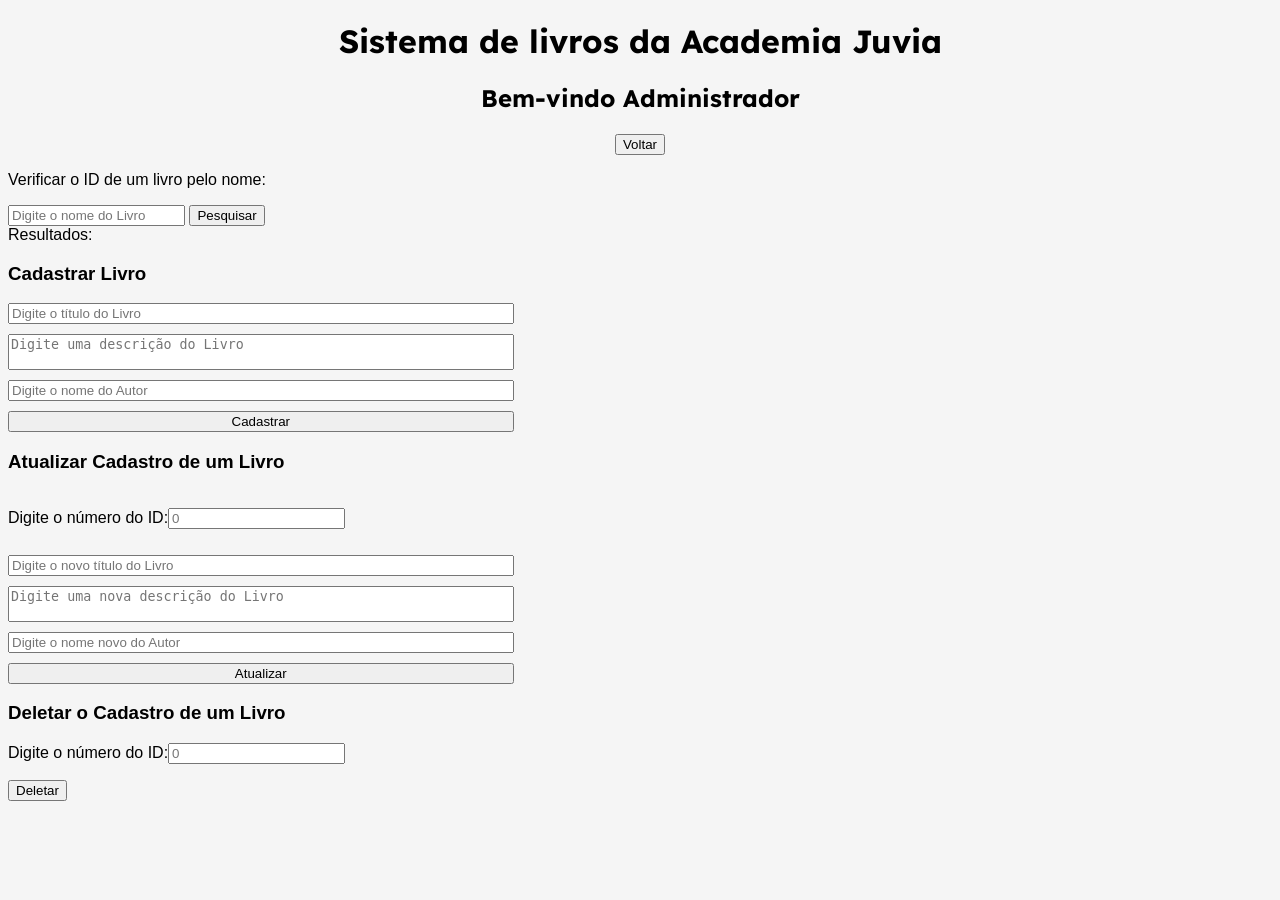
==== wwwroot/admin.html @ cf19898d "Divisão dos comandos em diferentes páginas, melhoria da Interface" ====
<!DOCTYPE html>
<html lang="pt-br">
<head>
    <meta charset="UTF-8">
    <title>Biblioteca Juvia</title>
    <link rel="stylesheet" href="style.css">
    <link rel="preconnect" href="https://fonts.googleapis.com">
    <link rel="preconnect" href="https://fonts.gstatic.com" crossorigin>
    <link href="https://fonts.googleapis.com/css2?family=Bebas+Neue&family=Lexend:wght@100..900&family=Poppins:ital,wght@0,100;0,200;0,300;0,400;0,500;0,600;0,700;0,800;0,900;1,100;1,200;1,300;1,400;1,500;1,600;1,700;1,800;1,900&family=Roboto:ital,wght@0,100..900;1,100..900&display=swap" rel="stylesheet">
    <script src="script.js" defer></script>
</head>
<body>
    <div class="title">
        <h1>Sistema de livros da Academia Juvia</h1>
        <h2>Bem-vindo Administrador</h2>
        <a href="index.html"><button>Voltar</button></a>
    </div>
    <section id="pesquisarID">
        <form onsubmit="buscarID(event)">
            <div id="livroId">
                <div>
                    <p>Verificar o ID de um livro pelo nome:</p>
                    <input type="text" id="idName" placeholder="Digite o nome do Livro" required>
                    <button type="submit">Pesquisar</button>
                </div>
                <div>Resultados:
                <div id="resultadoId" style="display:grid; grid-template-columns: repeat(3, 1fr); gap: 10px;"></div>
                </div>
            </div>
        </form>
    </section>

    <section id="cadastrar">
        <div>
            <h3>Cadastrar Livro</h3>
            <form onsubmit="cadastrar(event)">
                <div class="cadastro">
                <input id="title" type="text" placeholder="Digite o título do Livro" required>
                <textarea id="desc" placeholder="Digite uma descrição do Livro" required style="resize: none;"></textarea>
                <input id="nomeAutor" type="text" placeholder="Digite o nome do Autor" required>
                <button type="submit">Cadastrar</button>
                </div>
            </form>
        </div>
    </section>

    <section id="atualizar">
        <div>
            <h3>Atualizar Cadastro de um Livro</h3>
            <form onsubmit="atualizar(event)">
                <div class="cadastro">
                <p>Digite o número do ID:<input id="idOld" type="number" placeholder="0" required onchange="checkID(this)"></p>   
                <input id="titleNew" type="text" placeholder="Digite o novo título do Livro" required>
                <textarea id="descNew" placeholder="Digite uma nova descrição do Livro" required style="resize: none;"></textarea>
                <input id="nomeAutorNew" type="text" placeholder="Digite o nome novo do Autor" required>
                <button type="submit">Atualizar</button>
                </div>
            </form>
        </div>
    </section>

    <section id="deletar">
        <div>
            <h3>Deletar o Cadastro de um Livro</h3>
            <form onsubmit="deletar(event)">
            <div id="livroDel">
                <div>
                    <p>Digite o número do ID:<input id="idDel" type="number" placeholder="0" required onchange="confirmID(this)"></p>   
                     <div id="demDel" style="display:grid; grid-template-columns: repeat(3, 1fr); gap: 10px;"></div>
                    <button type="submit">Deletar</button>
                </div>
            </div>
        </form>
        </div>
    </section>


</body>
</html>
---- wwwroot/style.css ----
.title {
    font-family: "Lexend", sans-serif;
    font-optical-sizing: auto;
    text-align: center;
    align-items: center;
    width: 100%;
    max-width: 1200px;
    margin: 0 auto;
    padding: 0 auto;
}

.inicial {
    display:grid;
    justify-content: center; 
    align-items: center;     
    height: 100vh;
}

.menu {
    display: grid;
    justify-items: center;
    top: 50%;
    left: 50%;
    padding: 2%;
    font-size:large;
    margin: 0px;
}

.menu .button {
    font-family: Verdana, Geneva, Tahoma, sans-serif !important; 
    background-color: #e5625c;
    border: none;
    cursor: pointer;
    color: white;
    padding: 15px 15px;
    font-size: 16px;
    text-decoration: none;
    display: inline-block;
    margin: 0px 5px;
    border-radius: 15px;
}

.menu .button:hover{
    background-color: #f9bf76;
}

.card {
    box-shadow: 0 4px 8px 0 rgba(0, 0, 4, 0.2);
    background-color: white;
    text-decoration: none;
    color: black;
    cursor: pointer;
    padding: 1%;
    transition: 0.5s;
    border-radius: 10px;
}

.card:hover{
    box-shadow: 0 4px 20px 10px #f9bf76;
}

.livroCard {
    box-shadow: 0 0px 8px 0 #615375c4;
    background-color: white;
    text-decoration: none;
    color: black;
    padding: 3%;
    transition: 0.5s;
    border-radius: 10px;
    border-left: 5px solid #d1313d;
    transition: 0.5s;
    animation-name: livroTran;
    animation-duration: 1s;
}

.livroCard:hover{
    transform: translateY(-5px)
}

@keyframes livroTran {
  from {opacity: 0; transform: translateY(5px);}
  to {opacity: 100;}
}

.returnB{
    position: fixed;
    top: 5%;
    left: 2%;
    font-family: Verdana, Geneva, Tahoma, sans-serif !important; 
    font-size: 30px;
    background-color: #f9bf76;
    text-align: center;
    box-shadow: 0 4px 8px 0 rgba(0, 0, 4, 0.2);
    border: none;
    border-radius: 5px;
    cursor: pointer;
    padding: 5px;
    transition: 0.8s;
}

.returnB:hover{
    background-color: #e5625c;
    box-shadow: 0 4px 8px 10 rgba(0, 0, 4, 0.2);
}

.pesquisa{
    display: flex;
    justify-content: center;
    align-items: stretch;
    margin: 25px;
    
    font-family: Verdana, Geneva, Tahoma, sans-serif !important; 
    font-size: 15px;
}

.pesquisa > p {
    margin-right: 5px;
}

.pesquisa .dropdown:focus-within, .barra:focus-within, .button:focus-within{
    box-shadow: 0 4px 8px 0 rgba(0, 0, 4, 0.2);
}


.pesquisa .dropdown{
    font-family: Verdana, Geneva, Tahoma, sans-serif !important; 
    font-size: 15px;
    border: none;
    border-top-left-radius: 5px;
    border-bottom-left-radius: 5px;
    background: #8eb2c56c;
    padding: 2px;
}

.pesquisa .barra{
    font-family: Verdana, Geneva, Tahoma, sans-serif !important; 
    font-size: 15px;
    border: none;
    background: #8eb2c53d;
    width: 60%;
}

.pesquisa .button{
    font-family: Verdana, Geneva, Tahoma, sans-serif !important; 
    font-size: 15px;
    background-color: #f9bf76;
    border: none;
    border-top-right-radius: 5px;
    border-bottom-right-radius: 5px;
    cursor: pointer;
    padding: 5px;
}

.searchForm{
    display: grid;
    position: relative;  
    height: 100vh;  
}

.form{
    position: absolute;
    top: 50%;
    left: 50%;
    transform: translate(-50%, -50%);
    width: 98%;
    height: 98%;
    border-radius: 10px;
    background-color: white;
    box-shadow: 0 4px 8px 0 rgba(0, 0, 4, 0.2);
}

body{
    font-family: Verdana, Geneva, Tahoma, sans-serif;    
    background-color: whitesmoke;
}

.cadastro{
    display:flex;
    flex-direction: column;
    justify-items: left;
    width: 40%;
    gap: 10px;
}
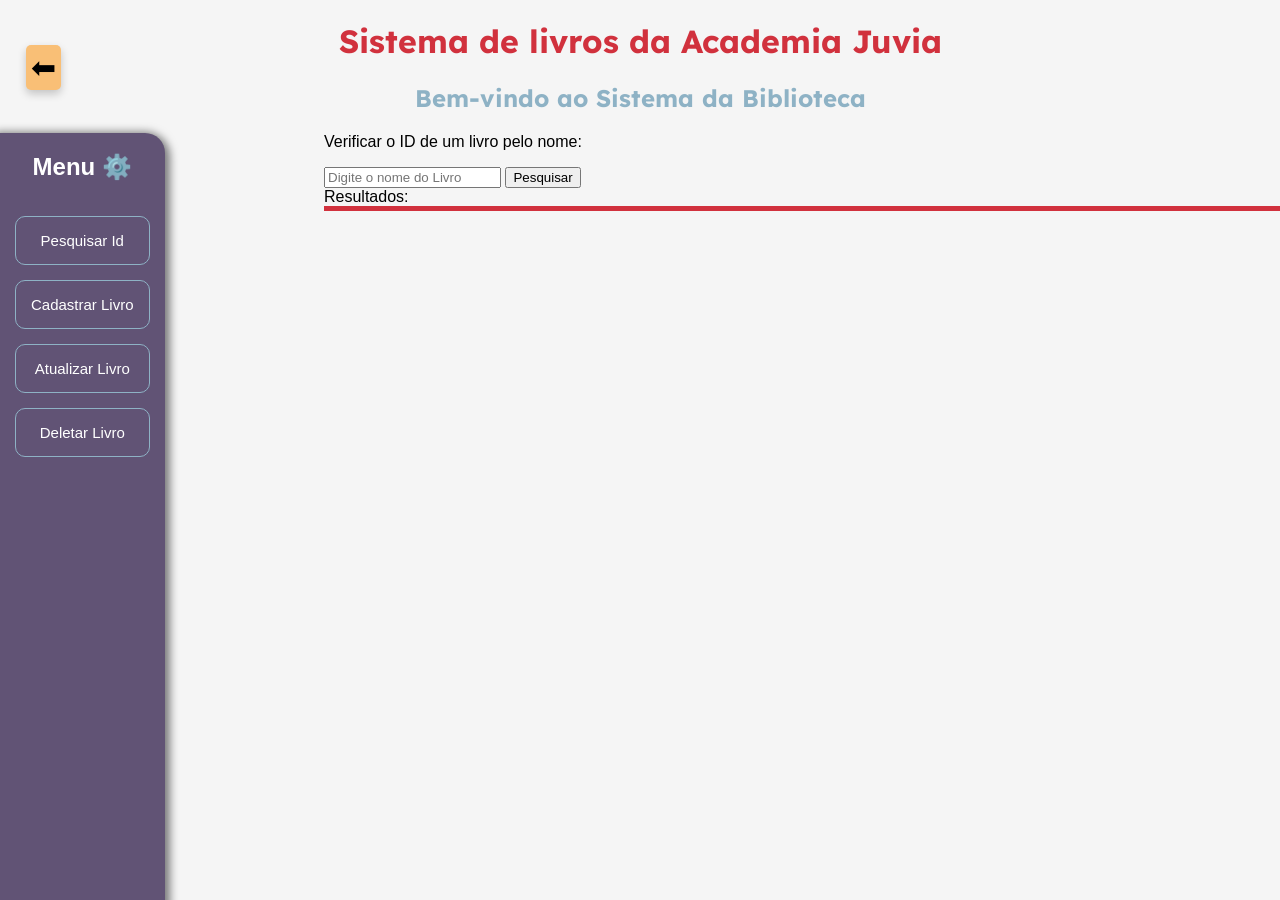
==== commit b02cd6f4: "Correção de bugs da interface pública. Incício da interface de administrador" ====
--- a/wwwroot/admin.html
+++ b/wwwroot/admin.html
@@ -7,30 +7,41 @@
     <link rel="preconnect" href="https://fonts.googleapis.com">
     <link rel="preconnect" href="https://fonts.gstatic.com" crossorigin>
     <link href="https://fonts.googleapis.com/css2?family=Bebas+Neue&family=Lexend:wght@100..900&family=Poppins:ital,wght@0,100;0,200;0,300;0,400;0,500;0,600;0,700;0,800;0,900;1,100;1,200;1,300;1,400;1,500;1,600;1,700;1,800;1,900&family=Roboto:ital,wght@0,100..900;1,100..900&display=swap" rel="stylesheet">
-    <script src="script.js" defer></script>
+    <script src="admin.js" defer></script>
 </head>
 <body>
     <div class="title">
-        <h1>Sistema de livros da Academia Juvia</h1>
-        <h2>Bem-vindo Administrador</h2>
-        <a href="index.html"><button>Voltar</button></a>
+        <h1  style="color: #d1313d;">Sistema de livros da Academia Juvia</h1>
+        <h2 style="color: #8eb2c5;">Bem-vindo ao Sistema da Biblioteca</h2>
+        <a href="index.html"><button class="returnB">⬅</button></a>
     </div>
-    <section id="pesquisarID">
+
+    <section class="menuLateral">
+        <h2>Menu ⚙️</h2>
+        <ul>
+            <a id="idButton" onclick="showID()"><li>Pesquisar Id</li></a>
+            <a id="cadButton" onclick="showCad()"><li>Cadastrar Livro</li></a>
+            <a id="attButton" onclick="showAtt()"><li>Atualizar Livro</li></a>
+            <a id="delButton" onclick="showDel()"><li>Deletar Livro</li></a>
+        </ul>
+    </section>
+
+    <section class="pesquisarID" id="pesquisarID">
         <form onsubmit="buscarID(event)">
             <div id="livroId">
-                <div>
+                <div class="searchId">
                     <p>Verificar o ID de um livro pelo nome:</p>
                     <input type="text" id="idName" placeholder="Digite o nome do Livro" required>
                     <button type="submit">Pesquisar</button>
                 </div>
                 <div>Resultados:
-                <div id="resultadoId" style="display:grid; grid-template-columns: repeat(3, 1fr); gap: 10px;"></div>
+                 <div id="resultadoId" style="border-top: 5px solid #d1313d; display:grid; grid-template-columns: repeat(3, 1fr); gap: 10px; padding: 10px;"></div>
                 </div>
             </div>
         </form>
     </section>
 
-    <section id="cadastrar">
+    <section class="menuCadastro" id="cadastrar">
         <div>
             <h3>Cadastrar Livro</h3>
             <form onsubmit="cadastrar(event)">
@@ -44,7 +55,7 @@
         </div>
     </section>
 
-    <section id="atualizar">
+    <section class="menuAtualiza" id="atualizar">
         <div>
             <h3>Atualizar Cadastro de um Livro</h3>
             <form onsubmit="atualizar(event)">
@@ -59,7 +70,7 @@
         </div>
     </section>
 
-    <section id="deletar">
+    <section class="menuDel" id="deletar">
         <div>
             <h3>Deletar o Cadastro de um Livro</h3>
             <form onsubmit="deletar(event)">
--- a/wwwroot/style.css
+++ b/wwwroot/style.css
@@ -70,7 +70,7 @@
     border-left: 5px solid #d1313d;
     transition: 0.5s;
     animation-name: livroTran;
-    animation-duration: 1s;
+    animation-duration: 0.5s;
 }
 
 .livroCard:hover{
@@ -83,7 +83,7 @@
 }
 
 .returnB{
-    position: fixed;
+    position: absolute;
     top: 5%;
     left: 2%;
     font-family: Verdana, Geneva, Tahoma, sans-serif !important; 
@@ -152,18 +152,18 @@
 }
 
 .searchForm{
-    display: grid;
-    position: relative;  
-    height: 100vh;  
+    position: relative;
+    min-height: 100vh;  
+    display: flex;
+    justify-content: center;
 }
 
 .form{
-    position: absolute;
-    top: 50%;
-    left: 50%;
-    transform: translate(-50%, -50%);
+    position:relative;
+    bottom: 0;
     width: 98%;
-    height: 98%;
+    height: auto;
+    min-height: 92%;
     border-radius: 10px;
     background-color: white;
     box-shadow: 0 4px 8px 0 rgba(0, 0, 4, 0.2);
@@ -172,6 +172,68 @@
 body{
     font-family: Verdana, Geneva, Tahoma, sans-serif;    
     background-color: whitesmoke;
+}
+
+.pesquisarID, .menuCadastro, .menuAtualiza, .menuDel {
+    display: none;
+    transition: 0.8s;
+}
+
+.menuLateral{
+    box-shadow: 0 4px 8px 5px rgba(0, 0, 4, 0.5);
+    position: fixed;
+    text-align: center;
+    height: 100vh;
+    left: 0;
+    background-color: #615375;
+    color: white;
+    padding: 0;
+    margin: 0;
+    border-top-right-radius: 20px;
+    transition: 0.5s;
+    z-index: 99;
+}
+
+.menuLateral > ul {
+    position: relative;
+    display: flex;
+    flex-direction: column;
+    justify-content: center;   
+    list-style: none;
+    gap: 15px;
+    margin: 0;
+    padding: 15px;
+}
+
+.menuLateral > ul > a > li {
+    font-size: 15px;
+    text-align: center;
+    padding: 15px;
+    border: 0.5px solid #8eb2c5;
+    border-radius: 10px;
+    cursor: pointer;
+    transition: 0.5s;
+}
+
+.menuLateral > ul > a > li:hover {
+    transform: scale(1.05);
+    background-color: #8eb2c5;
+}
+
+.active{
+    border-radius: 10px;
+    background-color: #8eb2c5;
+}
+
+.menuLateral > ul > a{
+    text-decoration: none;
+}
+
+.pesquisarID {
+    display: inline;
+    position: relative;
+    left: 25%;
+    width: 50vw;
 }
 
 .cadastro{
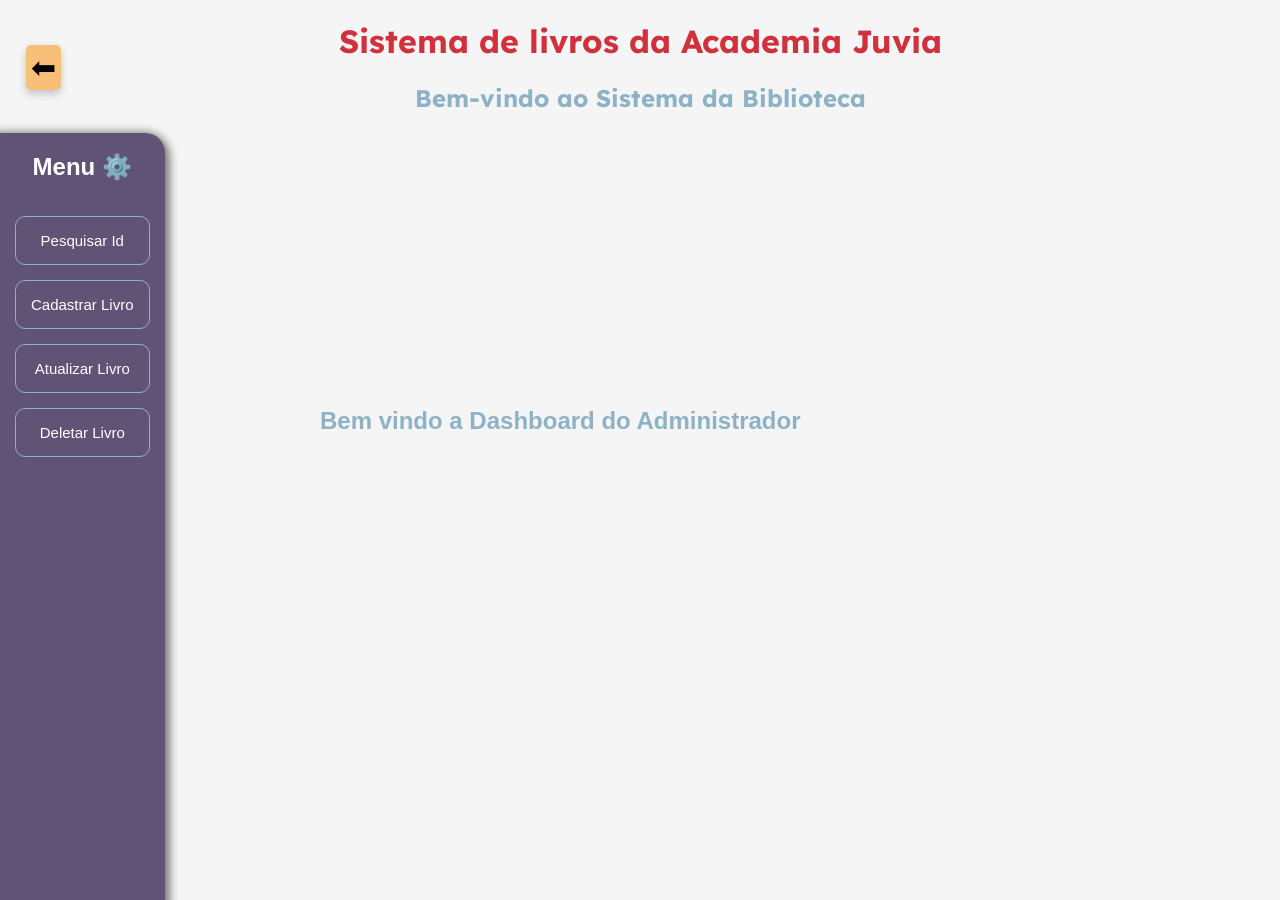
==== commit 125e4d73: "Finalização da Interface base, início da criação de um sistema de login" ====
--- a/wwwroot/admin.html
+++ b/wwwroot/admin.html
@@ -9,7 +9,7 @@
     <link href="https://fonts.googleapis.com/css2?family=Bebas+Neue&family=Lexend:wght@100..900&family=Poppins:ital,wght@0,100;0,200;0,300;0,400;0,500;0,600;0,700;0,800;0,900;1,100;1,200;1,300;1,400;1,500;1,600;1,700;1,800;1,900&family=Roboto:ital,wght@0,100..900;1,100..900&display=swap" rel="stylesheet">
     <script src="admin.js" defer></script>
 </head>
-<body>
+<body onload="hide()">
     <div class="title">
         <h1  style="color: #d1313d;">Sistema de livros da Academia Juvia</h1>
         <h2 style="color: #8eb2c5;">Bem-vindo ao Sistema da Biblioteca</h2>
@@ -26,16 +26,20 @@
         </ul>
     </section>
 
+    <section id="mensagem" class="msgFundo">
+        <h1>Bem vindo a Dashboard do Administrador</h1>
+    </section>
+
     <section class="pesquisarID" id="pesquisarID">
         <form onsubmit="buscarID(event)">
             <div id="livroId">
                 <div class="searchId">
                     <p>Verificar o ID de um livro pelo nome:</p>
-                    <input type="text" id="idName" placeholder="Digite o nome do Livro" required>
-                    <button type="submit">Pesquisar</button>
+                    <input class="barra" type="text" id="idName" placeholder="Digite o nome do Livro" required>
+                    <button class="button" type="submit">Pesquisar</button>
                 </div>
-                <div>Resultados:
-                 <div id="resultadoId" style="border-top: 5px solid #d1313d; display:grid; grid-template-columns: repeat(3, 1fr); gap: 10px; padding: 10px;"></div>
+                <div>
+                 <div id="resultadoId" style="border-top: 5px solid #d1313d; display:grid; grid-template-columns: repeat(3, 1fr); gap: 10px; padding: 10px; width: 80vw;"></div>
                 </div>
             </div>
         </form>
@@ -43,45 +47,43 @@
 
     <section class="menuCadastro" id="cadastrar">
         <div>
-            <h3>Cadastrar Livro</h3>
+            <h2 style="color: #8eb2c5;">Cadastrar Livro</h2>
             <form onsubmit="cadastrar(event)">
                 <div class="cadastro">
-                <input id="title" type="text" placeholder="Digite o título do Livro" required>
-                <textarea id="desc" placeholder="Digite uma descrição do Livro" required style="resize: none;"></textarea>
-                <input id="nomeAutor" type="text" placeholder="Digite o nome do Autor" required>
-                <button type="submit">Cadastrar</button>
+                    <input id="title" type="text" placeholder="Digite o título do Livro" required>
+                    <textarea id="desc" placeholder="Digite uma descrição do Livro" required style="resize: none;"></textarea>
+                    <input id="nomeAutor" type="text" placeholder="Digite o nome do Autor" required>
                 </div>
+                <button class="button" type="submit">Cadastrar</button>
             </form>
         </div>
     </section>
 
     <section class="menuAtualiza" id="atualizar">
         <div>
-            <h3>Atualizar Cadastro de um Livro</h3>
+            <h2 style="color: #8eb2c5;">Atualizar Cadastro de um Livro</h2>
             <form onsubmit="atualizar(event)">
                 <div class="cadastro">
-                <p>Digite o número do ID:<input id="idOld" type="number" placeholder="0" required onchange="checkID(this)"></p>   
-                <input id="titleNew" type="text" placeholder="Digite o novo título do Livro" required>
-                <textarea id="descNew" placeholder="Digite uma nova descrição do Livro" required style="resize: none;"></textarea>
-                <input id="nomeAutorNew" type="text" placeholder="Digite o nome novo do Autor" required>
-                <button type="submit">Atualizar</button>
+                    <p class="attId" style="text-align: left; color: #547a8f;">Digite o número do ID: <input id="idOld" type="number" placeholder="0" required onchange="checkID(this)"></p>   
+                    <input id="titleNew" type="text" placeholder="Digite o novo título do Livro" required>
+                    <textarea id="descNew" placeholder="Digite uma nova descrição do Livro" required style="resize: none;"></textarea>
+                    <input id="nomeAutorNew" type="text" placeholder="Digite o nome novo do Autor" required>
                 </div>
+                <button class="button" type="submit">Atualizar</button>
             </form>
         </div>
     </section>
 
     <section class="menuDel" id="deletar">
         <div>
-            <h3>Deletar o Cadastro de um Livro</h3>
-            <form onsubmit="deletar(event)">
+            <h2 style="color: #d1313d;">Deletar o Cadastro de um Livro</h2>
             <div id="livroDel">
                 <div>
-                    <p>Digite o número do ID:<input id="idDel" type="number" placeholder="0" required onchange="confirmID(this)"></p>   
-                     <div id="demDel" style="display:grid; grid-template-columns: repeat(3, 1fr); gap: 10px;"></div>
-                    <button type="submit">Deletar</button>
+                    <p style="color: #e5625c;"><b>Digite o número do ID: </b><input class="barra" id="idDel" type="number" placeholder="0" required onchange="confirmID(this)"></p>                        
+                    <div id="demDel" style="display:grid; grid-template-columns: repeat(3, 1fr); gap: 10px;"><p class="waitMsg">Aguardando ID para pré-visualização.</p></div>
+                    <button class="button" onclick="deletar()">Deletar</button>
                 </div>
             </div>
-        </form>
         </div>
     </section>
 
--- a/wwwroot/style.css
+++ b/wwwroot/style.css
@@ -14,6 +14,8 @@
     justify-content: center; 
     align-items: center;     
     height: 100vh;
+    animation-name: livroTran;
+    animation-duration: 0.5s;
 }
 
 .menu {
@@ -59,7 +61,8 @@
     box-shadow: 0 4px 20px 10px #f9bf76;
 }
 
-.livroCard {
+.livroCard, .livroCardDel {
+    font-family: Verdana, Geneva, Tahoma, sans-serif;
     box-shadow: 0 0px 8px 0 #615375c4;
     background-color: white;
     text-decoration: none;
@@ -73,7 +76,17 @@
     animation-duration: 0.5s;
 }
 
-.livroCard:hover{
+.livroCardDel {
+    display: grid;
+    box-shadow: 0 0px 8px 0 #615375c4;
+    background-color: antiquewhite;
+    color: black;
+    width: 30vw;
+    height: 30vh;
+    margin: 15px;
+}
+
+.livroCard:hover, .livroCardDel:hover{
     transform: translateY(-5px)
 }
 
@@ -108,17 +121,24 @@
     justify-content: center;
     align-items: stretch;
     margin: 25px;
-    
-    font-family: Verdana, Geneva, Tahoma, sans-serif !important; 
-    font-size: 15px;
+    font-family: Verdana, Geneva, Tahoma, sans-serif !important; 
+    font-size: 15px;
+    animation-name: livroTran;
+    animation-duration: 1s;
 }
 
 .pesquisa > p {
     margin-right: 5px;
 }
 
-.pesquisa .dropdown:focus-within, .barra:focus-within, .button:focus-within{
-    box-shadow: 0 4px 8px 0 rgba(0, 0, 4, 0.2);
+.pesquisa .dropdown:focus-within, .barra:focus{
+    box-shadow: 0 0 8px 3px #8eb2c5;
+}
+
+.pesquisa .button:hover, .searchId .button:hover, .menuCadastro .button:hover, .menuAtualiza .button:hover{
+    background-color: #e5625c;
+    color: white;
+    box-shadow: 0 0 8px 3px #e5635caf;
 }
 
 
@@ -130,17 +150,19 @@
     border-bottom-left-radius: 5px;
     background: #8eb2c56c;
     padding: 2px;
-}
-
-.pesquisa .barra{
+    transition: 0.7s;
+}
+
+.pesquisa .barra {
     font-family: Verdana, Geneva, Tahoma, sans-serif !important; 
     font-size: 15px;
     border: none;
     background: #8eb2c53d;
-    width: 60%;
-}
-
-.pesquisa .button{
+    width: 60vw;
+    transition: 0.7s;
+}
+
+.pesquisa .button, .searchId .button{
     font-family: Verdana, Geneva, Tahoma, sans-serif !important; 
     font-size: 15px;
     background-color: #f9bf76;
@@ -149,6 +171,7 @@
     border-bottom-right-radius: 5px;
     cursor: pointer;
     padding: 5px;
+    transition: 0.4s;
 }
 
 .searchForm{
@@ -229,17 +252,202 @@
     text-decoration: none;
 }
 
+.msgFundo {
+    position: absolute;
+    font-family: Verdana, Geneva, Tahoma, sans-serif !important; 
+    color: #8eb2c5;
+    left: 25vw;
+    top: 43vh;
+    cursor:default;
+    user-select: none;
+    animation-name: livroTran;
+    animation-duration: 1s;
+}
+
+.waitMsg {
+    position: absolute;
+    font-family: Verdana, Geneva, Tahoma, sans-serif !important; 
+    font-weight: bold;
+    color: #d1313d;
+    left: 5vw;
+    top: 25vh;
+    cursor:default;
+    user-select: none;
+    animation-name: livroTran;
+    animation-duration: 1.5s;
+}
+
+
+
 .pesquisarID {
-    display: inline;
-    position: relative;
-    left: 25%;
+    position: relative;
+    left: 15vw;
+    margin: 15px;
+    width: 60vw;
+}
+
+.searchId{
+    display: flex;
+    align-items: stretch;
+    font-family: Verdana, Geneva, Tahoma, sans-serif !important; 
+    margin: 10px;
+    animation-name: livroTran;
+    animation-duration: 0.5s;
+}
+
+.searchId > p {
+    font-family: Verdana, Geneva, Tahoma, sans-serif !important; 
+    margin-right: 5px;
+}
+
+.searchId .barra{
+    font-family: Verdana, Geneva, Tahoma, sans-serif !important; 
+    font-size: 15px;
+    border: none;
+    background: #8eb2c53d;
+    width: 30vw;
+    transition: 0.7s;
+}
+
+.menuCadastro {
+    position: relative;
+    display: grid;
+    text-align: center;
+    left: 23vw;
+    top: 10vh;
     width: 50vw;
+    height: 50vh;
+    border-left: 20px solid #8eb2c5;
+    box-shadow: 0 4px 8px 5px rgba(0, 0, 4, 0.5);
+    background-color: white;
+    padding: 15px;
+    border-radius: 20px;
+    animation-name: livroTran;
+    animation-duration: 0.5s;
+}
+
+.menuAtualiza{
+    position: relative;
+    display: grid;
+    text-align: center;
+    left: 23vw;
+    top: 5vh;
+    width: 50vw;
+    height: 65vh;
+    border-left: 20px solid #8eb2c5;
+    box-shadow: 0 4px 8px 5px rgba(0, 0, 4, 0.5);
+    background-color: white;
+    padding: 15px;
+    border-radius: 20px;
+    animation-name: livroTran;
+    animation-duration: 0.5s;
+}
+
+.menuDel{
+    position: relative;
+    display: grid;
+    text-align: center;
+    left: 23vw;
+    top: 5vh;
+    width: 50vw;
+    height: 65vh;
+    border-left: 20px solid #d1313d;
+    box-shadow: 0 4px 8px 5px rgba(0, 0, 4, 0.5);
+    background-color: white;
+    padding: 15px;
+    border-radius: 20px;
+    animation-name: livroTran;
+    animation-duration: 0.5s;
+}
+
+.menuCadastro .button, .menuAtualiza .button{
+    box-shadow: 0 4px 8px 0 rgba(0, 0, 4, 0.2);
+    font-family: Verdana, Geneva, Tahoma, sans-serif !important; 
+    position: absolute;
+    font-size: 20px;
+    right: 0;
+    bottom: 0;
+    margin: 30px;
+    background-color: #f9bf76;
+    border: none;
+    border-radius: 5px;
+    cursor: pointer;
+    padding: 15px;
+    transition: 0.4s;
+}
+
+.menuDel .button{
+    box-shadow: 0 4px 8px 0 rgba(0, 0, 4, 0.2);
+    font-family: Verdana, Geneva, Tahoma, sans-serif !important; 
+    position: absolute;
+    font-size: 20px;
+    right: 0;
+    bottom: 0;
+    margin: 30px;
+    color: white;
+    background-color: #d1313d;
+    border: none;
+    border-radius: 5px;
+    cursor: pointer;
+    padding: 15px;
+    transition: 0.4s;
+}
+
+.menuDel .barra{
+    font-family: Verdana, Geneva, Tahoma, sans-serif !important; 
+    font-size: 20px;
+    border: none;
+    border-radius: 15px;
+    padding: 10px;
+    background: #8eb2c53d;
+    transition: 0.6s;
+}
+
+.menuDel .button:hover{
+    background-color: #a3131d;
 }
 
 .cadastro{
-    display:flex;
-    flex-direction: column;
-    justify-items: left;
-    width: 40%;
-    gap: 10px;
-}+    position: relative;
+    display:grid;
+    margin: 20px;
+    gap: 30px;
+    width: auto;
+    height: fit-content;
+}
+
+.cadastro > p{
+    font-family: Verdana, Geneva, Tahoma, sans-serif !important; 
+    font-size: 20px;
+}
+
+.cadastro > input, .cadastro > p > input{
+    font-family: Verdana, Geneva, Tahoma, sans-serif !important; 
+    font-size: 20px;
+    border: none;
+    border-radius: 15px;
+    padding: 10px;
+    background: #8eb2c53d;
+    transition: 0.6s;
+}
+
+.cadastro > input:focus, .cadastro > p > input:focus, .searchId .barra:focus{
+    box-shadow: 0 0 8px 3px #8eb2c5;
+    background: #8eb2c573;
+}
+
+.cadastro > textarea{
+    font-family: Verdana, Geneva, Tahoma, sans-serif !important; 
+    font-size: 20px;
+    border: none;
+    border-radius: 15px;
+    padding: 10px;
+    background: #8eb2c53d;
+    transition: 0.6s;
+}
+
+.cadastro > textarea:focus{
+    box-shadow: 0 0 8px 3px #8eb2c5;
+    background: #8eb2c573;
+}
+
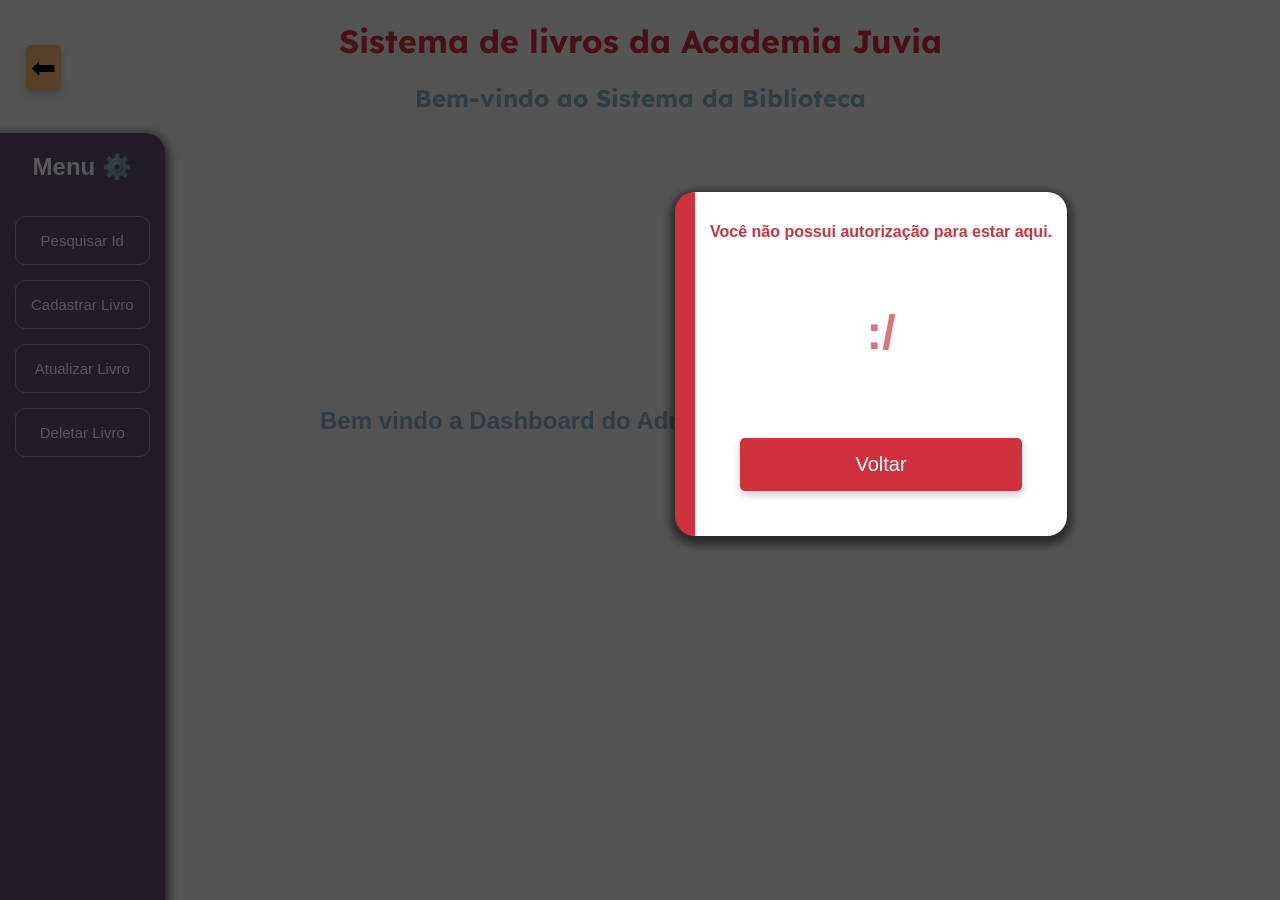
==== commit 944c3b48: "Criação do sistema de Tokens JWT, melhoria no sistema de login e interface de bloqueio de não autori" ====
--- a/wwwroot/admin.html
+++ b/wwwroot/admin.html
@@ -9,7 +9,8 @@
     <link href="https://fonts.googleapis.com/css2?family=Bebas+Neue&family=Lexend:wght@100..900&family=Poppins:ital,wght@0,100;0,200;0,300;0,400;0,500;0,600;0,700;0,800;0,900;1,100;1,200;1,300;1,400;1,500;1,600;1,700;1,800;1,900&family=Roboto:ital,wght@0,100..900;1,100..900&display=swap" rel="stylesheet">
     <script src="admin.js" defer></script>
 </head>
-<body onload="hide()">
+<body onload="hide(), verifyLogin()">
+    <div id="verify"></div>
     <div class="title">
         <h1  style="color: #d1313d;">Sistema de livros da Academia Juvia</h1>
         <h2 style="color: #8eb2c5;">Bem-vindo ao Sistema da Biblioteca</h2>
--- a/wwwroot/style.css
+++ b/wwwroot/style.css
@@ -46,6 +46,54 @@
     background-color: #f9bf76;
 }
 
+.errorCard {
+    position: fixed;
+    z-index: 99;
+    display: grid;
+    text-align: center;
+    left: 75vh;
+    top: 15vw;
+    font-family: Verdana, Geneva, Tahoma, sans-serif; 
+    border-left: 20px solid #d1313d;
+    box-shadow: 0 4px 8px 5px rgba(0, 0, 4, 0.5);
+    background-color: white;
+    padding: 15px;
+    border-radius: 20px;
+    animation-name: shake;
+    animation-duration: 0.5s;
+    transition: 0.8s;
+}
+
+
+.errorCard .button{
+    box-shadow: 0 4px 8px 0 rgba(0, 0, 4, 0.2);
+    font-family: Verdana, Geneva, Tahoma, sans-serif !important; 
+    font-size: 20px;
+    margin: 30px;
+    color: white;
+    background-color: #d1313d;
+    border: none;
+    border-radius: 5px;
+    cursor: pointer;
+    padding: 15px;
+    transition: 0.4s;
+}
+
+.errorCard .button > a{
+    text-decoration: none;
+    color: white;
+}
+
+.ContentBlock{
+    position: fixed;
+    z-index: 98;
+    background-color: rgba(0, 0, 0, 0.658);
+    width: 150%;
+    height: 150%;
+    left: 0;
+    top: 0;
+}
+
 .card {
     box-shadow: 0 4px 8px 0 rgba(0, 0, 4, 0.2);
     background-color: white;
@@ -135,7 +183,7 @@
     box-shadow: 0 0 8px 3px #8eb2c5;
 }
 
-.pesquisa .button:hover, .searchId .button:hover, .menuCadastro .button:hover, .menuAtualiza .button:hover{
+.pesquisa .button:hover, .searchId .button:hover, .menuCadastro .button:hover, .menuAtualiza .button:hover, .menuLogin .button:hover, .errorCard .button:hover{
     background-color: #e5625c;
     color: white;
     box-shadow: 0 0 8px 3px #e5635caf;
@@ -195,6 +243,10 @@
 body{
     font-family: Verdana, Geneva, Tahoma, sans-serif;    
     background-color: whitesmoke;
+}
+
+.login {
+    background-color: #615375;
 }
 
 .pesquisarID, .menuCadastro, .menuAtualiza, .menuDel {
@@ -214,7 +266,7 @@
     margin: 0;
     border-top-right-radius: 20px;
     transition: 0.5s;
-    z-index: 99;
+    z-index: 97;
 }
 
 .menuLateral > ul {
@@ -277,8 +329,6 @@
     animation-duration: 1.5s;
 }
 
-
-
 .pesquisarID {
     position: relative;
     left: 15vw;
@@ -360,6 +410,74 @@
     animation-duration: 0.5s;
 }
 
+.menuLogin {
+    position: relative;
+    display: grid;
+    text-align: center;
+    left: 35vw;
+    top: 10vh;
+    width: 25vw;
+    height: 45vh;
+    font-family: Verdana, Geneva, Tahoma, sans-serif; 
+    border-left: 20px solid #d1313d;
+    box-shadow: 0 4px 8px 5px rgba(0, 0, 4, 0.5);
+    background-color: white;
+    padding: 15px;
+    border-radius: 20px;
+    animation-name: livroTran;
+    animation-duration: 0.5s;
+    transition: 0.8s;
+}
+
+.menuLogin .barra{
+    background-color: #8eb2c5a9;
+    font-family: Verdana, Geneva, Tahoma, sans-serif; 
+    font-size: 20px;
+    border: none;
+    border-radius: 15px;
+    padding: 10px;
+    transition: 0.6s;
+}
+
+.loginDados {
+    position: relative;
+    display:grid;
+    margin: 20px;
+    gap: 30px;
+    width: auto;
+    height: fit-content;
+}
+
+.menuLogin .button{
+    box-shadow: 0 4px 8px 0 rgba(0, 0, 4, 0.2);
+    font-family: Verdana, Geneva, Tahoma, sans-serif !important; 
+    position: absolute;
+    font-size: 20px;
+    right: 0;
+    bottom: 0;
+    margin: 30px;
+    background-color: #d1313d;
+    border: none;
+    border-radius: 5px;
+    cursor: pointer;
+    padding: 15px;
+    transition: 0.4s; 
+}
+
+.aviso {
+    position: absolute;
+    bottom: 3vh;
+    margin: 5px;
+}
+
+@keyframes shake {
+  0% { transform: translate(0, 0) rotate(0deg); }
+  25% { transform: translate(5px, -5px) rotate(2deg); }
+  50% { transform: translate(-5px, 5px) rotate(-2deg); }
+  75% { transform: translate(5px, -5px) rotate(2deg); }
+  100% { transform: translate(0, 0) rotate(0deg); }
+}
+
 .menuCadastro .button, .menuAtualiza .button{
     box-shadow: 0 4px 8px 0 rgba(0, 0, 4, 0.2);
     font-family: Verdana, Geneva, Tahoma, sans-serif !important; 
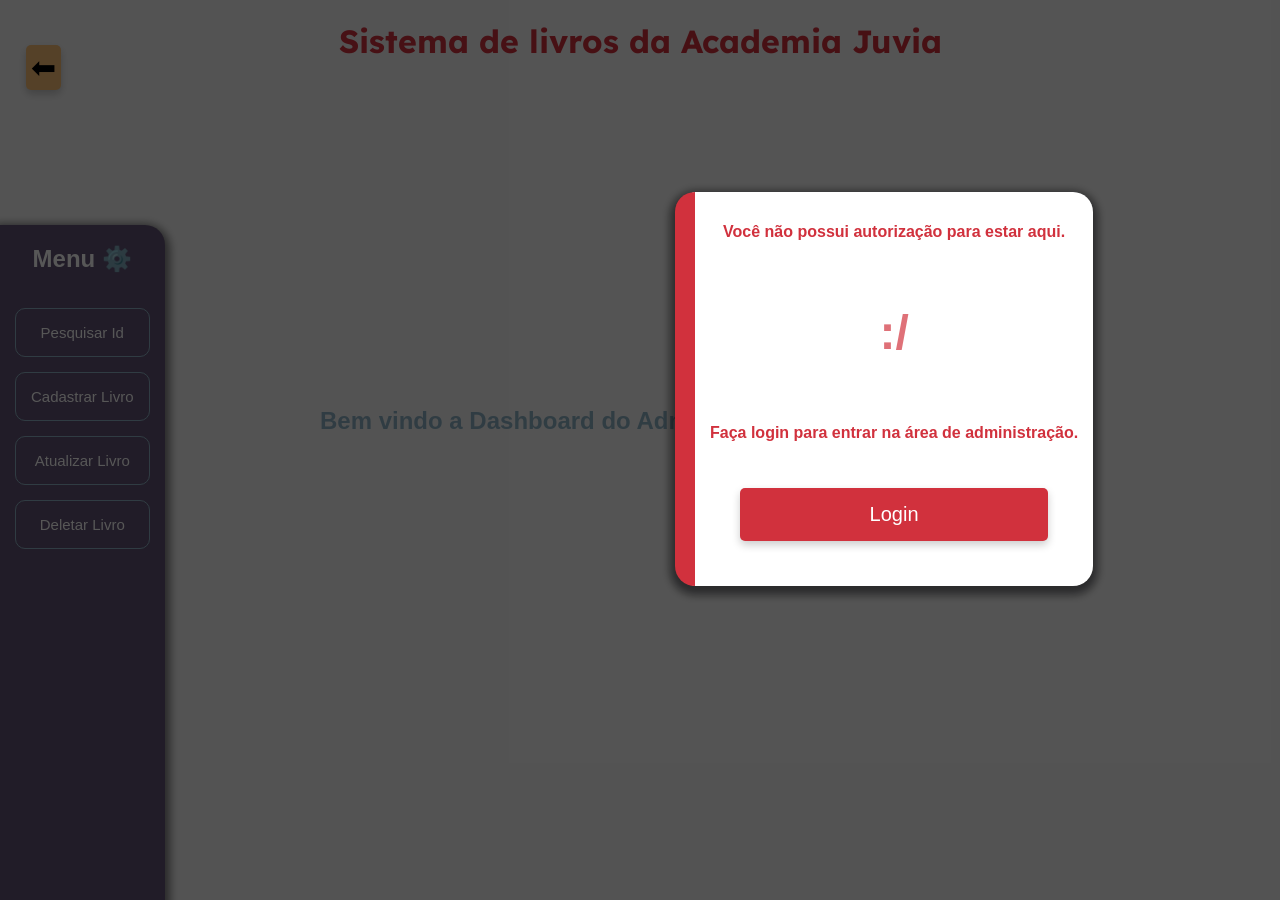
==== commit acb08d58: "Finalização e correção de bugs" ====
--- a/wwwroot/admin.html
+++ b/wwwroot/admin.html
@@ -13,8 +13,7 @@
     <div id="verify"></div>
     <div class="title">
         <h1  style="color: #d1313d;">Sistema de livros da Academia Juvia</h1>
-        <h2 style="color: #8eb2c5;">Bem-vindo ao Sistema da Biblioteca</h2>
-        <a href="index.html"><button class="returnB">⬅</button></a>
+        <a onclick="logout()" href="index.html"><button class="returnB">⬅</button></a>
     </div>
 
     <section class="menuLateral">
--- a/wwwroot/style.css
+++ b/wwwroot/style.css
@@ -69,7 +69,7 @@
     box-shadow: 0 4px 8px 0 rgba(0, 0, 4, 0.2);
     font-family: Verdana, Geneva, Tahoma, sans-serif !important; 
     font-size: 20px;
-    margin: 30px;
+    width: 100%;
     color: white;
     background-color: #d1313d;
     border: none;
@@ -79,9 +79,10 @@
     transition: 0.4s;
 }
 
-.errorCard .button > a{
+.errorCard > a{
     text-decoration: none;
     color: white;
+    margin: 30px;
 }
 
 .ContentBlock{
@@ -259,6 +260,7 @@
     position: fixed;
     text-align: center;
     height: 100vh;
+    top: 25vh;
     left: 0;
     background-color: #615375;
     color: white;
@@ -436,6 +438,7 @@
     border: none;
     border-radius: 15px;
     padding: 10px;
+    width: 20vw;
     transition: 0.6s;
 }
 
